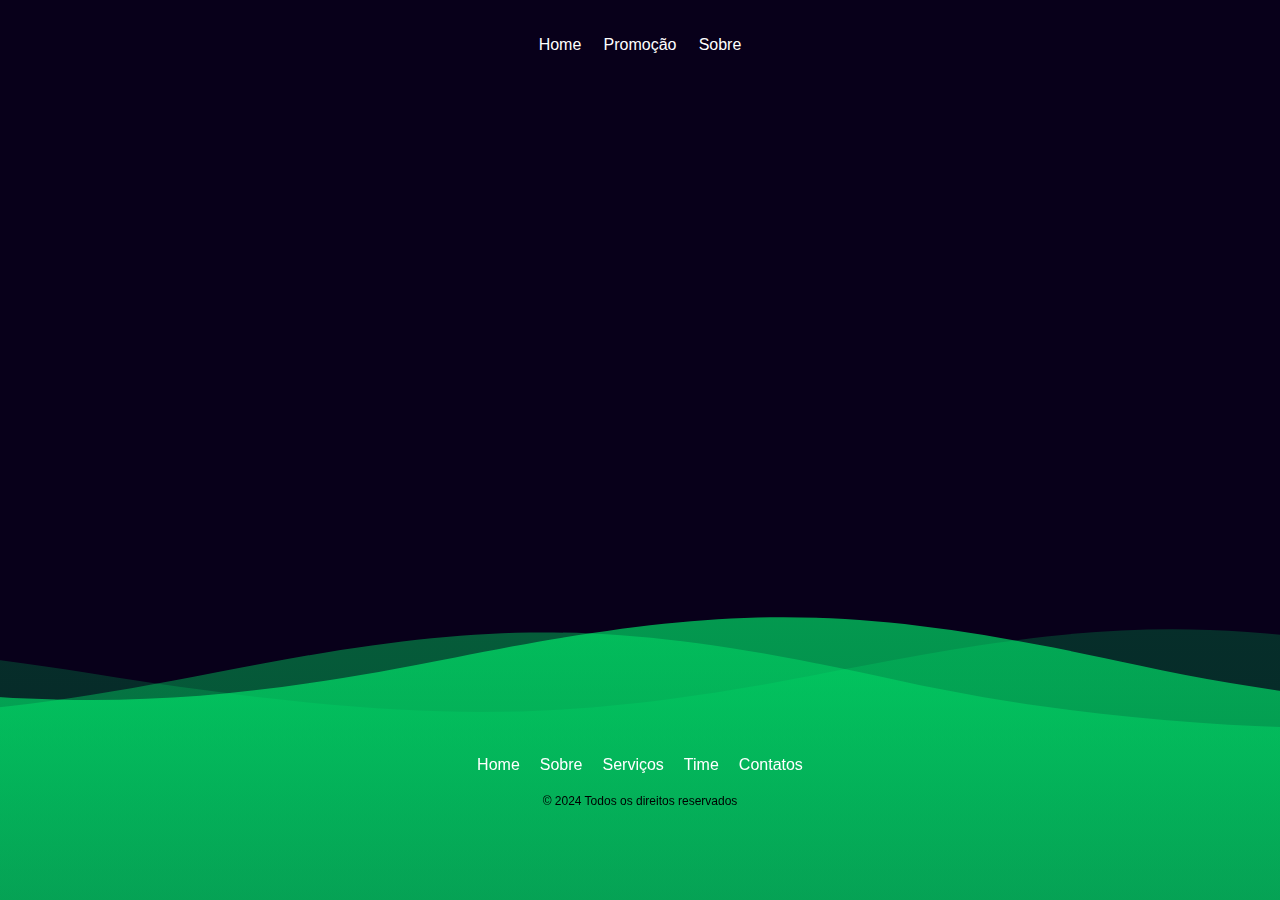
==== index.html @ 0307ca98 "comit" ====
<html lang="en">
<head>
    <meta charset="UTF-8">
    <link rel="stylesheet" href="style.css">
    <script></script>
    <meta name="viewport" content="width=device-width, initial-scale=1.0">
    <link rel="preconnect" href="https://fonts.googleapis.com">
<link rel="preconnect" href="https://fonts.gstatic.com" crossorigin>
<link href="https://fonts.googleapis.com/css2?family=Poppins:wght@300;400;500;600&display=swap" rel="stylesheet">
    <title>TechConnect</title>
</head>
<body>
  <!--div principal-->
  <div class="main-cadastro2">
    <nav>
      <ul class="menu">
        <li><a>Home</a></li>
        <li>
          <a>Promoção</a>
          <ul class="submenu">
            <li><a>Notebook</a></li>
            <li><a>Celular</a></li>
            <li><a>Monitor</a></li>
          </ul>
        </li>
        <li><a>Sobre</a></li>
      </ul>
    </nav>
    <footer>
      <div class="background">
        <svg
          version="1.1"
          xmlns="http://www.w3.org/2000/svg"
          xmlns:xlink="http://www.w3.org/1999/xlink"
          x="0px"
          y="0px"
          width="100%"
          height="100%"
          viewBox="0 0 1600 900"
        >
          <defs>
            <linearGradient id="bg" x2="0%" y2="100%">
              <stop
                offset="0%"
                style="stop-color:rgb(0, 255, 115, 0.6)"
              ></stop>
              <stop
                offset="100%"
                style="stop-color: rgba(17, 107, 73, 0.6)"
              ></stop>
            </linearGradient>
            <path
              id="wave"
              fill="url(#bg)"
              d="M-363.852,502.589c0,0,236.988-41.997,505.475,0
      s371.981,38.998,575.971,0s293.985-39.278,505.474,5.859s493.475,48.368,716.963-4.995v560.106H-363.852V502.589z"
            />
          </defs>
          <g>
            <use xlink:href="#wave" opacity=".3">
              <animateTransform
                attributeName="transform"
                attributeType="XML"
                type="translate"
                dur="8s"
                calcMode="spline"
                values="270 230; -334 180; 270 230"
                keyTimes="0; .5; 1"
                keySplines="0.42, 0, 0.58, 1.0;0.42, 0, 0.58, 1.0"
                repeatCount="indefinite"
              />
            </use>
            <use xlink:href="#wave" opacity=".6">
              <animateTransform
                attributeName="transform"
                attributeType="XML"
                type="translate"
                dur="6s"
                calcMode="spline"
                values="-270 230;243 220;-270 230"
                keyTimes="0; .6; 1"
                keySplines="0.42, 0, 0.58, 1.0;0.42, 0, 0.58, 1.0"
                repeatCount="indefinite"
              />
            </use>
            <use xlink:href="#wave" opacty=".9">
              <animateTransform
                attributeName="transform"
                attributeType="XML"
                type="translate"
                dur="4s"
                calcMode="spline"
                values="0 230;-140 200;0 230"
                keyTimes="0; .4; 1"
                keySplines="0.42, 0, 0.58, 1.0;0.42, 0, 0.58, 1.0"
                repeatCount="indefinite"
              />
            </use>
          </g>
        </svg>
      </div>

      <section>
        <ul class="links">
          <li><a id="home_home">Home</a></li>
          <li><a id="sobre_home">Sobre</a></li>
          <li><a id="servicos">Serviços</a></li>
          <li><a id="time_home">Time</a></li>
          <li><a id="home_home">Contatos</a></li>
        </ul>
        <p class="legal">© 2024 Todos os direitos reservados</p>
      </section>
    </footer>
  </div> 
</body>
---- style.css ----
/**//**//**//**//**//**//**//**//**//**//**//**//**//**//**//**//**//**//**//**//**//**//**//**//**//**//**//**//**//**//**//**/
                                    /*PÁGINAS DE CADASTRO E LOGIN*/
/**//**//**//**//**//**//**//**//**//**//**//**//**//**//**//**//**//**//**//**//**//**//**//**//**//**//**//**//**//**//**//**/
body{
    margin: 0;
    font-family: 'Noto Sans',sans-serif;
}

body *{
    box-sizing: border-box;
}

.main-cadastro{
    width: 100vw; /* vw(viewport-width): porcentagem da largura da viewport(tela)  / 100vh --> 1000px */
    height: 100vh; /*vh(viewport-heigth)*/
    background: #08001a;
    display: flex;
    justify-content: center;
    align-items: center;
}



.lado_esquerdo{
    width: 50vw;
    height: 100vh;
    display: flex;
    justify-content: center;
    align-items: center;
    flex-direction: column;
}

.lado_esquerdo > h1{
    color: rgb(0, 255, 115);
}

.imagem_esqueda{
    width: 35vw;
}

.lado_direito{
    width: 50vw;
    height: 100vh;
    display: flex;
    justify-content: center;
    align-items: center;
}

.card_cadastro{
    width: 70%; /*ao usar %, ele usa somente o tamanho da div em questão*/
    display: flex;
    justify-content: center;
    align-items: center;
    flex-direction: column;
    padding: 30px 35px; /*padding é a margem de dentro, o primeiro numero se refere ao eixo Y, e o segundo ao eixo X*/
    background: #0f072e;
    border-radius: 25px;
    box-shadow: 0px 10px 30px #00000057;
    border: none;
    color:rgb(4, 212, 98) ;
    
}

.card_cadastro > h1{
    color: rgb(4, 212, 98);
    font-weight: 800;
    margin: 0;
}

.card_login{
    color: rgb(4, 212, 98);
    font-weight: 800;
    margin: 0;
}

.textfild{
    width: 100%;
    display: flex;
    flex-direction: column;
    align-items: flex-start;
    justify-content: center;
    margin: 10px 0px;
}

.textfild > input{
    width: 100%;
    border: none;
    border-radius: 10px;
    padding: 15px; /*ao colocar somente um valor, ele vai servir tanto para o eixo X, quanto para o eixo Y*/
    background: #382d6957;
    color: rgb(190, 255, 217); /*cor do input*/
    font-size: 12pt;
    box-shadow: 0px 10px 30px #0000003b;
    outline: none; /*ao passar o mause por cima do input, não ira criar mais aquela "caixa de seleção"*/
    box-sizing: border-box; /*para corrigir a borda que estava passando do limite da div*/
}

.textfild > label{
    color: aliceblue;
    margin: 10px 0px;
}

.textfild > input::placeholder{
    color: #524f7c;
}

.btn-cadastro{
    width: 100%;
    padding: 16px 0px;
    margin: 15px;
    border: none;
    border-radius: 8px;
    outline: none;
    text-transform: uppercase;
    font-weight: 800;
    letter-spacing: 2px;
    color: #0f072e;
    background: #04d462;
    cursor: pointer;
    box-shadow: 0px 5px 40px -10px  rgba(4, 212, 98, 0.5);
}

.btn-login{
    width: 100%;
    padding: 4px 0px;
    margin: 10px 0px;
    border: none;
    border-radius: 8px;
    outline: none;
    text-transform: uppercase;
    font-weight: 1000;
    letter-spacing: 2px;
    color: #0f072e;
    background: #04d462;
    cursor: pointer;
    box-shadow: 0px 5px 40px -10px  rgba(4, 212, 98, 0.5);
}

.btn-login1{
    width: 100%;
    padding: 10px 0px;
    margin: 10px 0px;
    border: none;
    border-radius: 8px;
    outline: none;
    text-transform: uppercase;
    font-weight: 800;
    letter-spacing: 2px;
    color: #0f072e;
    background: #04d462;
    cursor: pointer;
    box-shadow: 0px 5px 40px -10px  rgba(4, 212, 98, 0.5);
}

.jafezcadastro{
    margin-left: 0px;
    margin-right: 7px;
    margin-top: 10px;
}

.não_fez_cadastro{
    margin-left: 80px;
}

.não_fez_cadastro1{
    margin-left: 60px;
}

.recuperar_senha{
    margin-right: 80px;
    margin-left: 20px;
}

a{
    text-decoration: none;
    color: #fff;
}

a:hover{
    color: #04d462;
}

/**//**//**//**//**//**//**//**//**//**//**//**//**//**//**//**//**//**//**//**//**//**//**//**//**//**//**//**//**//**//**//**/
                                             /*(INDEX)*/
/**//**//**//**//**//**//**//**//**//**//**//*//**//***//**//**//**//**//**//**//**//**//**//**//**//**//**//**//**//**//**//**/

.main-cadastro2{
    width: 100vw; /* vw(viewport-width): porcentagem da largura da viewport(tela)  / 100vh --> 1000px */
    height: 100vh; /*vh(viewport-heigth)*/
    background: #08001a;
}

ul {
    margin: 0;
    padding: 0;
    list-style: none;
  }
  
  nav {
    display: flex;
    align-items: center;
    justify-content: center;
    padding: 10px 30px 0;
  }
  

  
  nav h1 {
    background: #343950;
    border-radius: 8px;
    font-size: 16px;
  }
  
  nav span {
    color: #fff;
    font-size: 20px;
  }
  
  a {
    cursor: pointer;
  }
  
  .menu {
    margin: 0;
    padding: 0;
    display: flex;
    justify-content: center;
    align-items: stretch;
    height: 70px;
  }
  
  .menu li {
    display: inline-block;
    width: 80px;
    color: #999;
    transition: all 0.3s ease-in-out;
  }
  
  .menu li:hover .submenu {
    height: 85px;
  }
  
  .menu > li:hover > a {
    color: #fff;
  }
  
  .menu > li:hover > a::before {
    visibility: visible;
    scale: 1 1;
  }
  
  .submenu {
    overflow: hidden;
    position: absolute;
    left: 0;
    display: flex;
    justify-content: center;
    align-items: stretch;
    width: 100%;
    background-color: #0f072e;
    height: 0;
    line-height: 40px;
    box-sizing: border-box;
    transition: height 0.3s ease-in-out;
  }
  .menu li .submenu a {
    color: #fff;
    opacity: 0;
    font-size: 16px;
    transition: opacity 0.25s;
  }
  
  .menu > li:hover .submenu a {
    opacity: 1;
  }
  
  .menu > li .submenu a:hover {
    background: rgb(0 0 0 / 20%);
  }
  
  .menu > li a {
    display: flex;
    align-items: center;
    justify-content: center;
    padding: 0 7px;
    font-size: 16px;
    text-decoration: none;
    position: relative;
    height: 100%;
    transition: 0.3s;
  }
  
  .menu > li > a::before {
    content: "";
    position: absolute;
    width: 100%;
    height: 3px;
    bottom: 3px;
    left: 0px;
    background-color: #04d462;
    transition: all 0.2s ease-in-out;
    scale: 0 0;
    visibility: hidden;
  }
  .background {
    position: absolute;
    z-index: -1;
    top: 0;
    left: 0;
    right: 0;
    bottom: 0;
  }
  
  .socials, .links {
    display: flex;
    list-style: none;
    padding: 0;
    margin: 0;
  }
  
  .socials{
    gap: 20px;
  }
  
  .socials a {
    font-size: 24px;
  }
  
  .links {
    gap: 10px;
  }
  

  .legal {
    font-size: 12px;
    margin: 0;
  }
  
  svg {
    position: absolute;
    top: 0;
    left: 0;
    width: 100%;
    height: 105%;
    transform: scaleY(3) scaleX(2.90);
    transform-origin: bottom;
    box-sizing: border-box;
    display: block;
    pointer-events: none;
  }
  
  footer {
    position: fixed;
    left: 0;
    bottom: 12px;
    display: flex;
    width: 100%;
    height: 400px;
  }
  
  section {
    display: flex;
    flex-direction: column;
    justify-content: flex-end;
    gap: 30px;
    padding-bottom: 80px;
    padding-left: 60px;
    width: 100%;
  }
  
  @media (width > 420px) {
    section {
      align-items: center;
      padding-left: 0;
      gap: 20px;
    }
  
    .links {
      gap: 20px;
    }
  }
  

/**//**//**//**//**//**//**//**//**//**//**//**//**//**//**//**//**//**//**//**//**//**//**//**//**//**//**//**//**//**//**//**/
                                             /*(vendedor_desativar)*/
/**//**//**//**//**//**//**//**//**//**//**//**//**//**//**//**//**//**//**//**//**//**//**//**//**//**//**//**//**//**//**//**/

h1 {
    color: rgb(0, 255, 115);
}

.main-cadastro10{
    width: 150vw; /* vw(viewport-width): porcentagem da largura da viewport(tela)  / 100vh --> 1000px */
    height: 150vh; /*vh(viewport-heigth)*/
    background: #08001a;
    color:white
}



/**//**//**//**//**//**//**//**//**//**//**//**//**//**//**//**//**//**//**//**//**//**//**//**//**//**//**//**//**//**//**/
                                             /*(vendedor_editar)*/
/**//**//**//**//**//**//**//**//**//**//**//**//**//**//**//**//**//**//**//**//**//**//**//**//**//**//**//**//**//**//**//**/

.mH20{
    color: rgb(0, 255, 115);
    width: 100vw; /* vw(viewport-width): porcentagem da largura da viewport(tela)  / 100vh --> 1000px */
    height: 100vh; /*vh(viewport-heigth)*/
    background: #08001a;
    display: flow-root;
}

/**//**//**//**//**//**//**//**//**//**//**//**//**//**//**//**//**//**//**//**//**//**//**//**//**//**//**//**//**//**//**/
                                             /*(cadastro_produto)*/
/**//**//**//**//**//**//**//**//**//**//**//**//**//**//**//**//**//**//**//**//**//**//**//**//**//**//**//**//**//**//**//**/

.cadastro-produto{
    color: rgb(0, 255, 115);
    width: 150vw; /* vw(viewport-width): porcentagem da largura da viewport(tela)  / 100vh --> 1000px */
    height: 150vh; /*vh(viewport-heigth)*/
    background: #08001a;
    color:white
}

/**//**//**//**//**//**//**//**//**//**//**//**//**//**//**//**//**//**//**//**//**//**//**//**//**//**//**//**//**//**//**/
                                             /*(forma_pagamento)*/
/**//**//**//**//**//**//**//**//**//**//**//**//**//**//**//**//**//**//**//**//**//**//**//**//**//**//**//**//**//**//**//**/

.pagamento {
    color: rgb(0, 255, 115);
    width: 100vw; /* vw(viewport-width): porcentagem da largura da viewport(tela)  / 100vh --> 1000px */
    height: 100vh; /*vh(viewport-heigth)*/
    display: flow-root;
    background: #0f072e;
}
    
/**//**//**//**//**//**//**//**//**//**//**//**//**//**//**//**//**//**//**//**//**//**//**//**//**//**//**//**//**//**//**/
                                             /*(rastreamento)*/
/**//**//**//**//**//**//**//**//**//**//**//**//**//**//**//**//**//**//**//**//**//**//**//**//**//**//**//**//**//**//**//**/
#rastrear_name{
  margin-left: 10px;
}
.rastreamento {
    color: rgb(0, 255, 115);
    width: 100vw; /* vw(viewport-width): porcentagem da largura da viewport(tela)  / 100vh --> 1000px */
    height: 100vh; /*vh(viewport-heigth)*/
    background: #08001a;
    display: flow-root;
}

#orderNumber{
    width: 80%;
    margin-bottom: 10px;
    margin-left: 10px;
    margin-right: 10px;
    border: none;
    border-radius: 10px;
    padding: 20px; /*ao colocar somente um valor, ele vai servir tanto para o eixo X, quanto para o eixo Y*/
    background: #382d6957;
    color: rgb(190, 255, 217); /*cor do input*/
    font-size: 12pt;
    box-shadow: 0px 10px 30px #0000003b;
    outline: none; /*ao passar o mause por cima do input, não ira criar mais aquela "caixa de seleção"*/
    box-sizing: border-box; /*para corrigir a borda que estava passando do limite da div*/

}

button {
    padding: 20px 30px;
    background-color:  rgb(0, 255, 115);
    color: black;
    border: none;
    cursor: pointer;
    border-radius: 10px;
    box-shadow: 0px 10px 30px #0000003b;
}

TESTE

body {
  margin: 0;
  font-family: 'Noto Sans', sans-serif;
}
body * {
  box-sizing: border-box;
}
.container {
  width: 100vw;
  height: 100vh;
  background: #08001a;
  display: flex;
  flex-direction: column;
  align-items: center;
  color: white;
}
header {
  width: 100%;
  background: #333;
  color: white;
  padding: 10px 0;
  text-align: center;
}
header h1 {
  margin: 0;
}
.product-list {
  width: 90%;
  margin: 20px auto;
}
.product {
  background: #0f072e;
  border-radius: 8px;
  box-shadow: 0px 10px 30px #00000057;
  display: flex;
  align-items: center;
  margin-bottom: 20px;
  padding: 20px;
  color: rgb(4, 212, 98);
}
.product img {
  max-width: 200px;
  margin-right: 20px;
}
.product-details {
  flex: 1;
}
.product-details h2 {
  margin: 0 0 10px;
  font-weight: 800;
}
.product-details p {
  margin: 0 0 20px;
}
.product-price {
  font-size: 24px;
  color: #04d462;
}
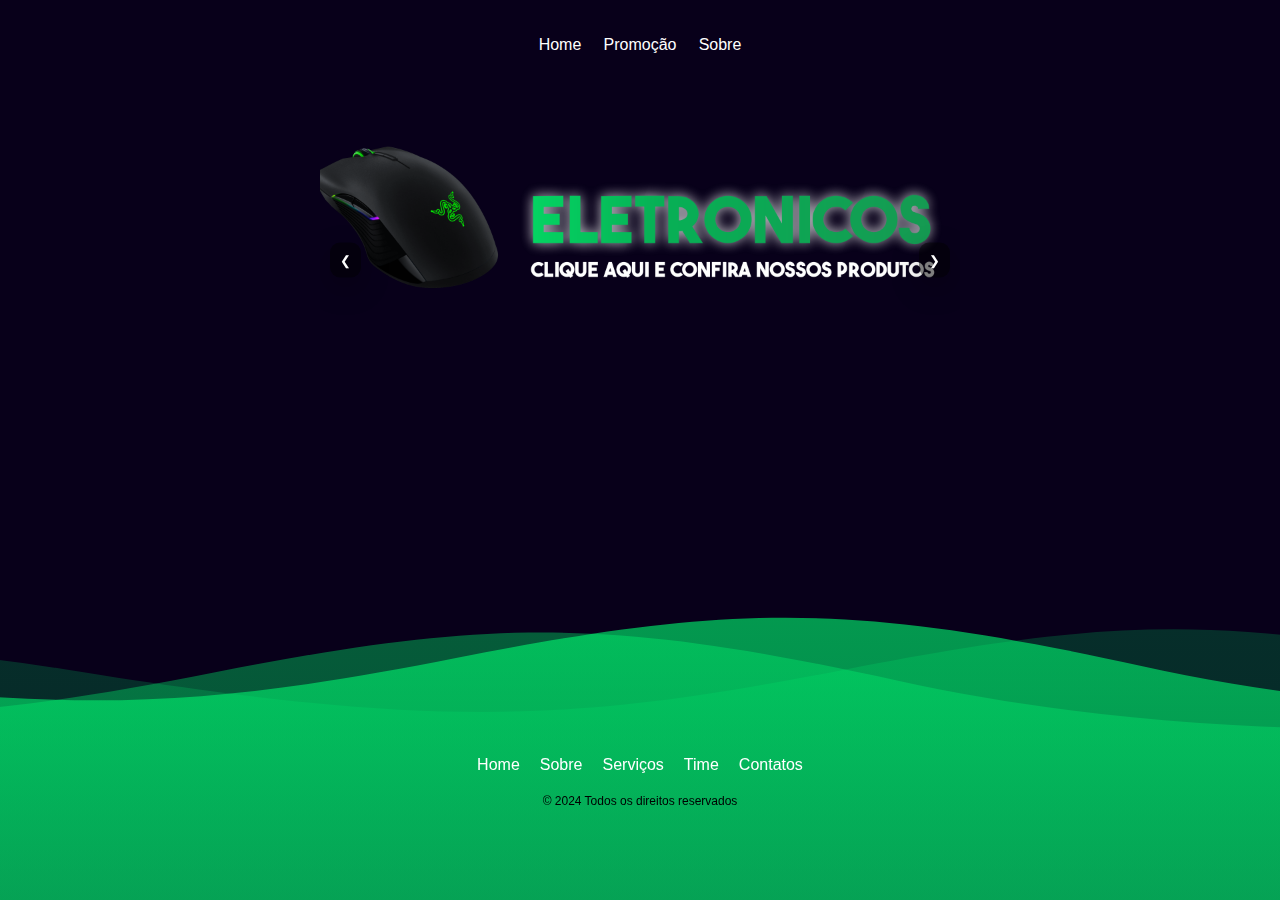
==== commit 52199705: "gg" ====
--- a/index.html
+++ b/index.html
@@ -7,6 +7,7 @@
     <link rel="preconnect" href="https://fonts.googleapis.com">
 <link rel="preconnect" href="https://fonts.gstatic.com" crossorigin>
 <link href="https://fonts.googleapis.com/css2?family=Poppins:wght@300;400;500;600&display=swap" rel="stylesheet">
+<script src="main.js"></script>
     <title>TechConnect</title>
 </head>
 <body>
@@ -26,6 +27,23 @@
         <li><a>Sobre</a></li>
       </ul>
     </nav>
+
+    <section class="carousel">
+      <button class="carousel-button prev" onclick="prevSlide()">&#10094;</button>
+      <div class="carousel-container">
+          <div class="carousel-slide active">
+              <img src="Sem título-1.png" alt="Produto 1">
+          </div>
+          <div class="carousel-slide">
+              <img src="produto2.jpg.jpg" alt="Produto 2">
+          </div>
+          <div class="carousel-slide">
+              <img src="produto3.jpg.jpg" alt="Produto 3">
+          </div>
+      </div>
+      <button class="carousel-button next" onclick="nextSlide()">&#10095;</button>
+  </section>
+
     <footer>
       <div class="background">
         <svg
--- a/style.css
+++ b/style.css
@@ -184,12 +184,68 @@
                                              /*(INDEX)*/
 /**//**//**//**//**//**//**//**//**//**//**//*//**//***//**//**//**//**//**//**//**//**//**//**//**//**//**//**//**//**//**//**/
 
+img
+{
+  border: none;
+}
+
 .main-cadastro2{
     width: 100vw; /* vw(viewport-width): porcentagem da largura da viewport(tela)  / 100vh --> 1000px */
     height: 100vh; /*vh(viewport-heigth)*/
     background: #08001a;
 }
 
+.carousel {
+  position: relative;
+  max-width: 50%;
+  margin: 20px auto;
+  overflow: hidden;
+  border: none;
+  /*1px solid  #19034d;*/
+}
+
+.carousel-container {
+  display: flex;
+  transition: transform 0.5s ease-in-out;
+  border:none;
+}
+
+.carousel-slide {
+  min-width: 100%;
+  box-sizing: border-box;
+  border: none;
+}
+
+.carousel-slide img {
+  width: 100%;
+  display: block;
+}
+
+.carousel-button {
+  position: absolute;
+  top: 50%;
+  transform: translateY(-50%);
+  background-color: rgba(0, 0, 0, 0.5);
+  border: none;
+  color: #fff;
+  padding: 10px;
+  cursor: pointer;
+  z-index: 10;
+}
+
+.carousel-button.prev {
+  left: 10px;
+}
+
+.carousel-button.next {
+  right: 10px;
+}
+
+.carousel-slide h2, .carousel-slide p {
+  text-align: center;
+  margin: 10px 0;
+}
+
 ul {
     margin: 0;
     padding: 0;
@@ -212,7 +268,7 @@
   }
   
   nav span {
-    color: #fff;
+    color:#04d462;
     font-size: 20px;
   }
   
@@ -485,13 +541,14 @@
   box-sizing: border-box;
 }
 .container {
-  width: 100vw;
-  height: 100vh;
+  width: max-content;
+  height: max-content;
   background: #08001a;
   display: flex;
   flex-direction: column;
   align-items: center;
   color: white;
+  
 }
 header {
   width: 100%;
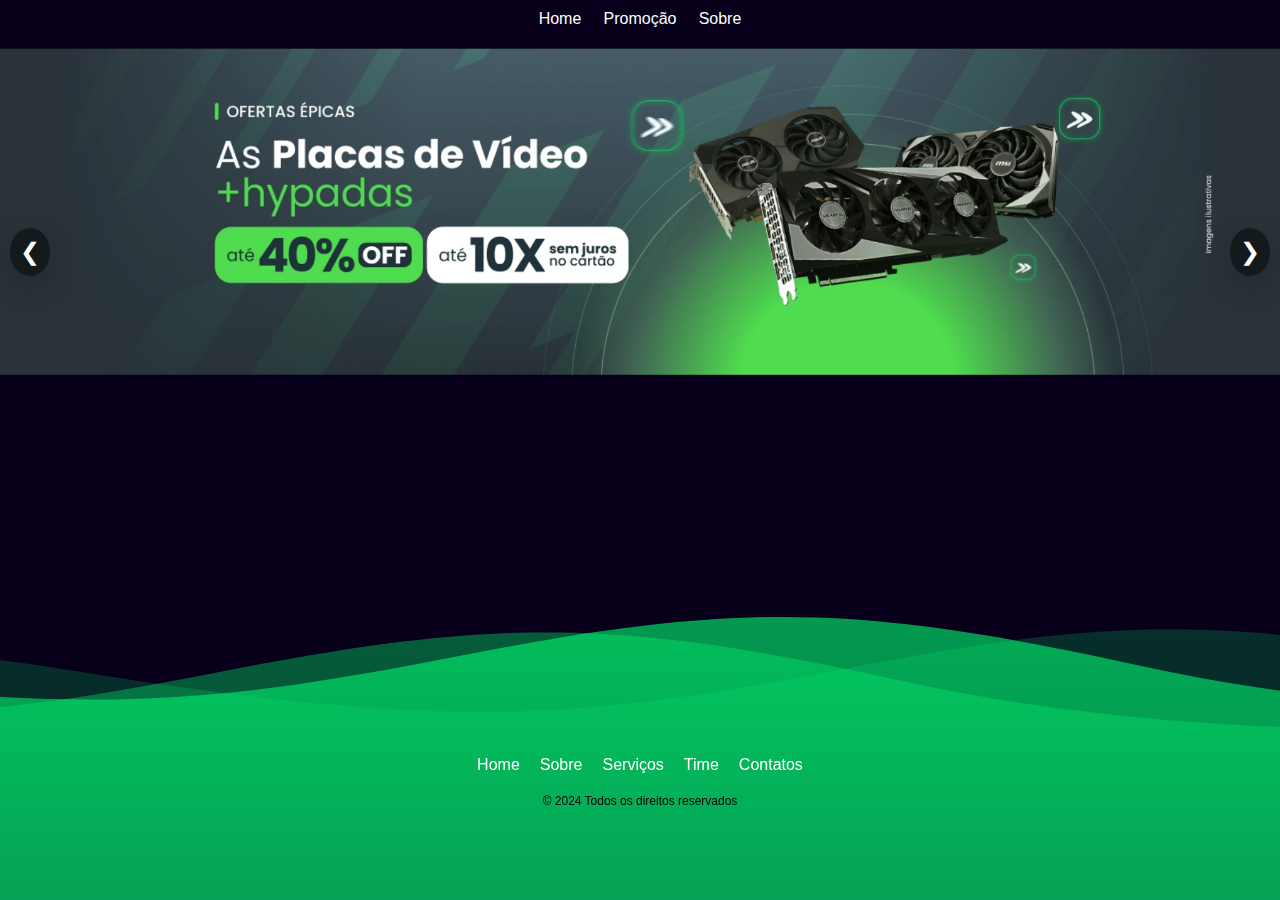
==== commit 4f053472: "gg" ====
--- a/index.html
+++ b/index.html
@@ -28,20 +28,20 @@
       </ul>
     </nav>
 
-    <section class="carousel">
-      <button class="carousel-button prev" onclick="prevSlide()">&#10094;</button>
-      <div class="carousel-container">
-          <div class="carousel-slide active">
-              <img src="Sem título-1.png" alt="Produto 1">
+    <section class="slider-container">
+      <div class="slider">
+          <div class="slide">
+              <img src="Sem título-1.png" alt="Promoção 1">
           </div>
-          <div class="carousel-slide">
-              <img src="produto2.jpg.jpg" alt="Produto 2">
+          <div class="slide">
+              <img src="Sem título-1.png" alt="Promoção 2">
           </div>
-          <div class="carousel-slide">
-              <img src="produto3.jpg.jpg" alt="Produto 3">
+          <div class="slide">
+              <img src="Sem título-1.png" alt="Promoção 3">
           </div>
       </div>
-      <button class="carousel-button next" onclick="nextSlide()">&#10095;</button>
+      <button class="slider-btn prev" onclick="moveSlider(-1)">&#10094;</button>
+      <button class="slider-btn next" onclick="moveSlider(1)">&#10095;</button>
   </section>
 
     <footer>
--- a/style.css
+++ b/style.css
@@ -218,7 +218,7 @@
 
 .carousel-slide img {
   width: 100%;
-  display: block;
+display:none;
 }
 
 .carousel-button {
@@ -282,9 +282,53 @@
     display: flex;
     justify-content: center;
     align-items: stretch;
-    height: 70px;
-  }
-  
+  
+  }
+  
+  .slider-container {
+    position: relative;
+    max-width: 100%;
+    margin: 20px auto;
+    overflow: hidden;
+}
+
+.slider {
+    display: flex;
+    transition: transform 0.5s ease;
+}
+
+.slide {
+    min-width: 100%;
+    box-sizing: border-box;
+}
+
+.slide img {
+    width: 100%;
+    height: auto;
+    display: block;
+}
+
+.slider-btn {
+    position: absolute;
+    top: 50%;
+    transform: translateY(-50%);
+    background-color: rgba(0, 0, 0, 0.5);
+    border: none;
+    color: #fff;
+    font-size: 24px;
+    padding: 10px;
+    cursor: pointer;
+    border-radius: 50%;
+}
+
+.slider-btn.prev {
+    left: 10px;
+}
+
+.slider-btn.next {
+    right: 10px;
+}
+
   .menu li {
     display: inline-block;
     width: 80px;
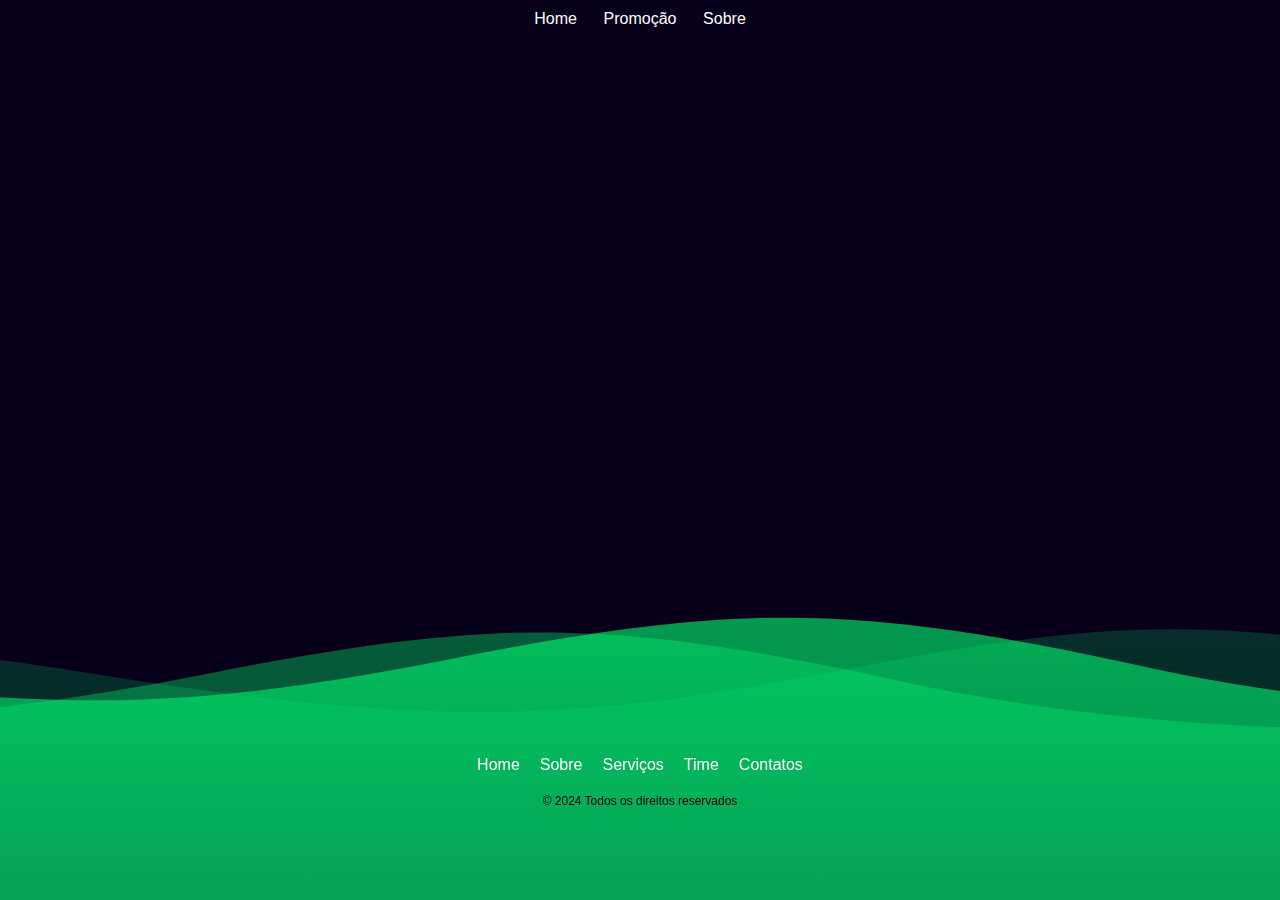
==== commit e4a5f7c1: "GG TOMAMO" ====
--- a/index.html
+++ b/index.html
@@ -31,13 +31,13 @@
     <section class="slider-container">
       <div class="slider">
           <div class="slide">
-              <img src="Sem título-1.png" alt="Promoção 1">
+              <img src="#" alt="Promoção 1">
           </div>
           <div class="slide">
-              <img src="Sem título-1.png" alt="Promoção 2">
+              <img src="#" alt="Promoção 2">
           </div>
           <div class="slide">
-              <img src="Sem título-1.png" alt="Promoção 3">
+              <img src="#" alt="Promoção 3">
           </div>
       </div>
       <button class="slider-btn prev" onclick="moveSlider(-1)">&#10094;</button>
--- a/style.css
+++ b/style.css
@@ -279,7 +279,7 @@
   .menu {
     margin: 0;
     padding: 0;
-    display: flex;
+    display: flexbox;
     justify-content: center;
     align-items: stretch;
   
@@ -288,6 +288,7 @@
   .slider-container {
     position: relative;
     max-width: 100%;
+    display: none;
     margin: 20px auto;
     overflow: hidden;
 }
@@ -636,3 +637,52 @@
   font-size: 24px;
   color: #04d462;
 }
+
+/*Carrossel*/
+.carousel {
+  position: relative;
+  max-width: 400px;
+  margin: 20px auto;
+  overflow: hidden;
+  border: 1px solid #dddddd;
+}
+
+.carousel-container {
+  display: flex;
+  transition: transform 0.5s ease-in-out;
+}
+
+.carousel-slide {
+  min-width: 100%;
+  box-sizing: border-box;
+}
+
+.carousel-slide img {
+  width: 100%;
+  display: block;
+}
+
+.carousel-button {
+  position: absolute;
+  top: 50%;
+  transform: translateY(-50%);
+  background-color: rgba(0, 0, 0, 0.5);
+  border: none;
+  color: #fff;
+  padding: 10px;
+  cursor: pointer;
+  z-index: 10;
+}
+
+.carousel-button.prev {
+  left: 10px;
+}
+
+.carousel-button.next {
+  right: 10px;
+}
+
+.carousel-slide h2, .carousel-slide p {
+  text-align: center;
+  margin: 10px 0;
+}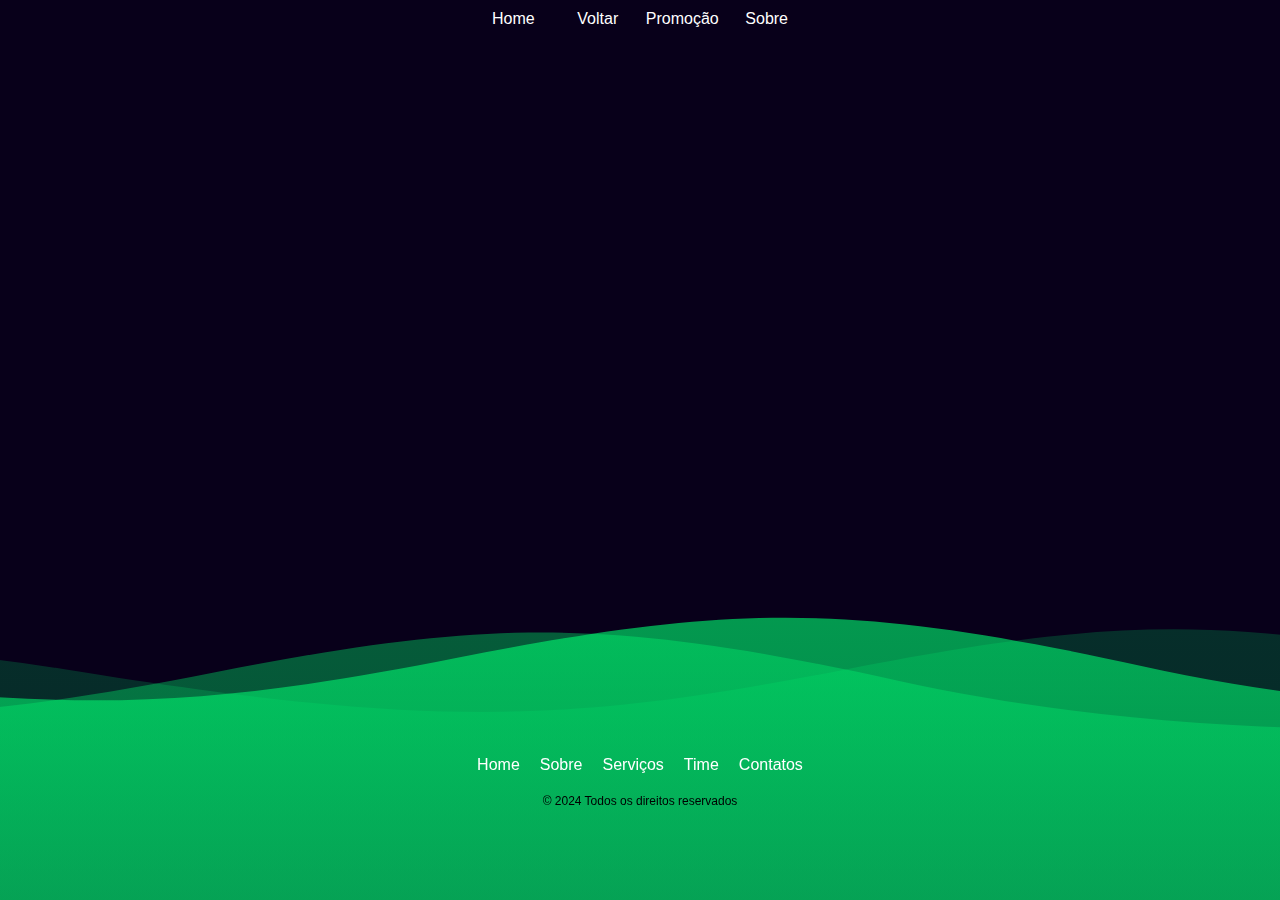
==== commit 1683f5b1: "gg" ====
--- a/index.html
+++ b/index.html
@@ -16,10 +16,11 @@
     <nav>
       <ul class="menu">
         <li><a>Home</a></li>
+        <li><a href="login.html">Voltar</a></li>
         <li>
           <a>Promoção</a>
           <ul class="submenu">
-            <li><a>Notebook</a></li>
+            <li><a href="paginadosprodutos.html">Notebook</a></li>
             <li><a>Celular</a></li>
             <li><a>Monitor</a></li>
           </ul>
--- a/style.css
+++ b/style.css
@@ -276,6 +276,9 @@
     cursor: pointer;
   }
   
+  .btn-voltar{
+    display: flex;
+  }
   .menu {
     margin: 0;
     padding: 0;
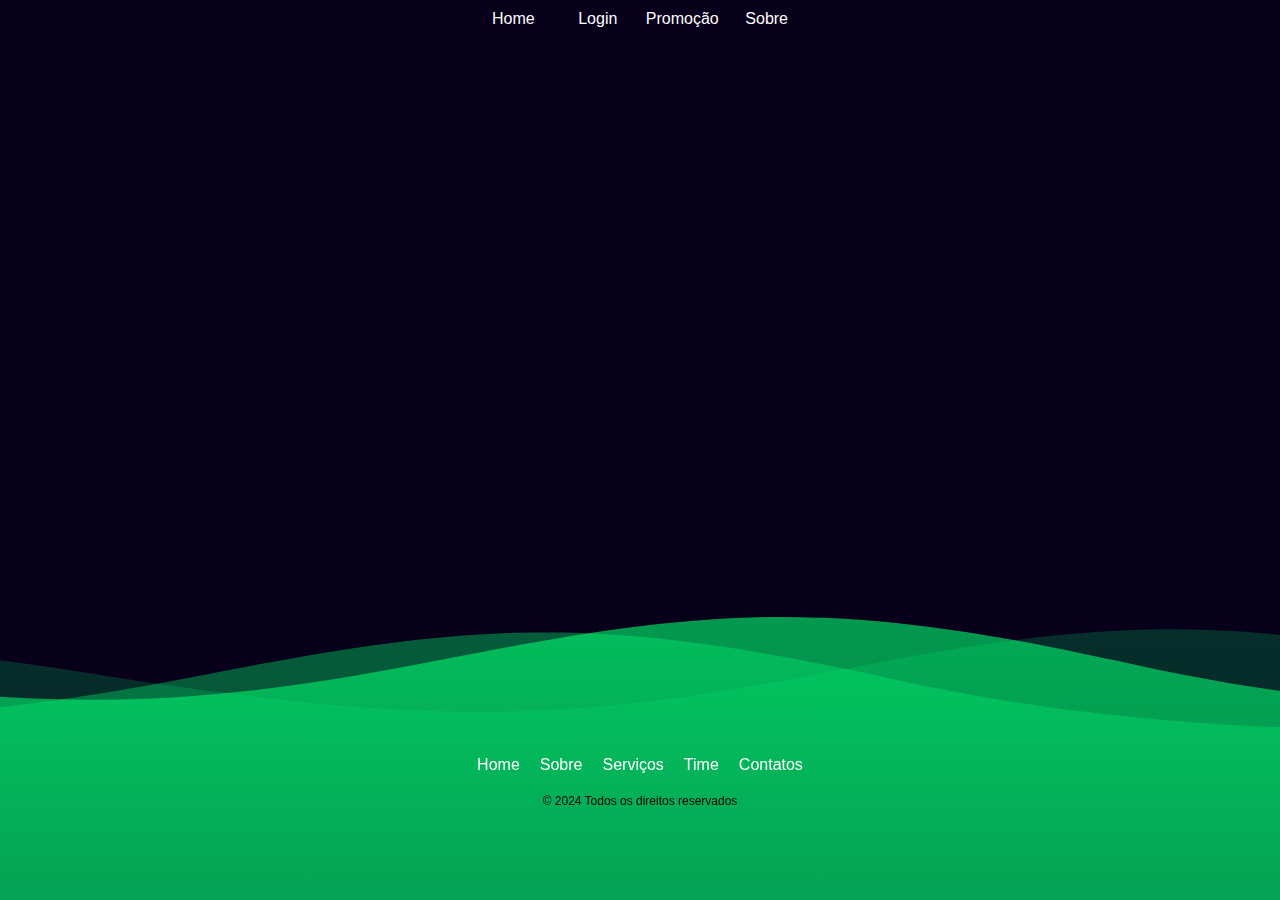
==== commit 240af434: "gg" ====
--- a/index.html
+++ b/index.html
@@ -16,7 +16,7 @@
     <nav>
       <ul class="menu">
         <li><a>Home</a></li>
-        <li><a href="login.html">Voltar</a></li>
+        <li><a href="login.html">Login</a></li>
         <li>
           <a>Promoção</a>
           <ul class="submenu">
--- a/style.css
+++ b/style.css
@@ -275,7 +275,9 @@
   a {
     cursor: pointer;
   }
-  
+  .fundo{
+    background-color: #08001a;
+  }
   .btn-voltar{
     display: flex;
   }
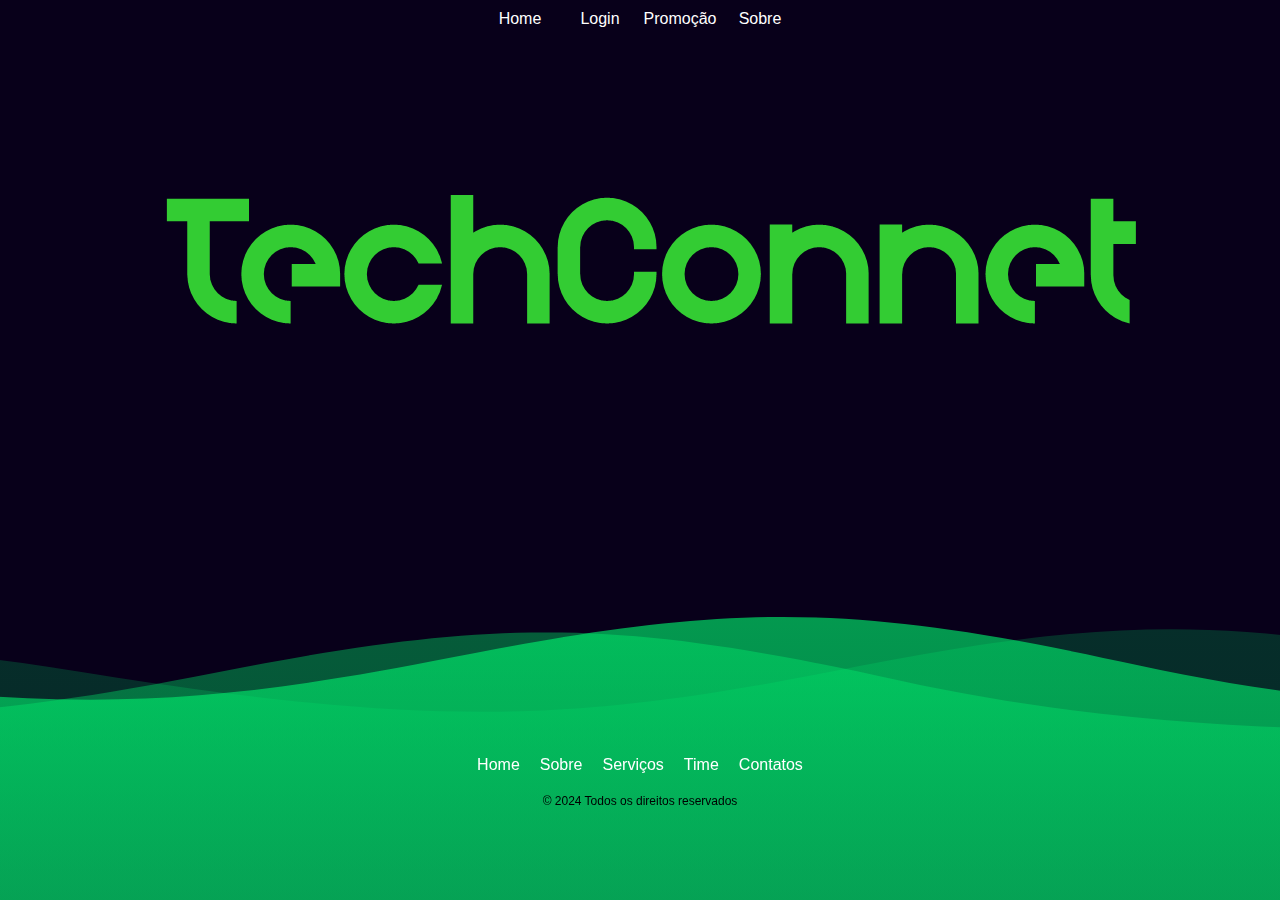
==== commit 31782a81: "fds" ====
--- a/index.html
+++ b/index.html
@@ -28,6 +28,8 @@
         <li><a>Sobre</a></li>
       </ul>
     </nav>
+
+    <img class="imagem_logo" src="logolinda.png" alt="imagem">
 
     <section class="slider-container">
       <div class="slider">
--- a/style.css
+++ b/style.css
@@ -284,12 +284,19 @@
   .menu {
     margin: 0;
     padding: 0;
-    display: flexbox;
-    justify-content: center;
-    align-items: stretch;
-  
-  }
-  
+    display: flex;
+    justify-content: center;
+    align-items: center;
+  
+  }
+  
+  .imagem_logo{
+    display: flex;
+    justify-content: center;
+    align-items: center;
+    margin: auto;
+    padding: 13%;
+  }
   .slider-container {
     position: relative;
     max-width: 100%;
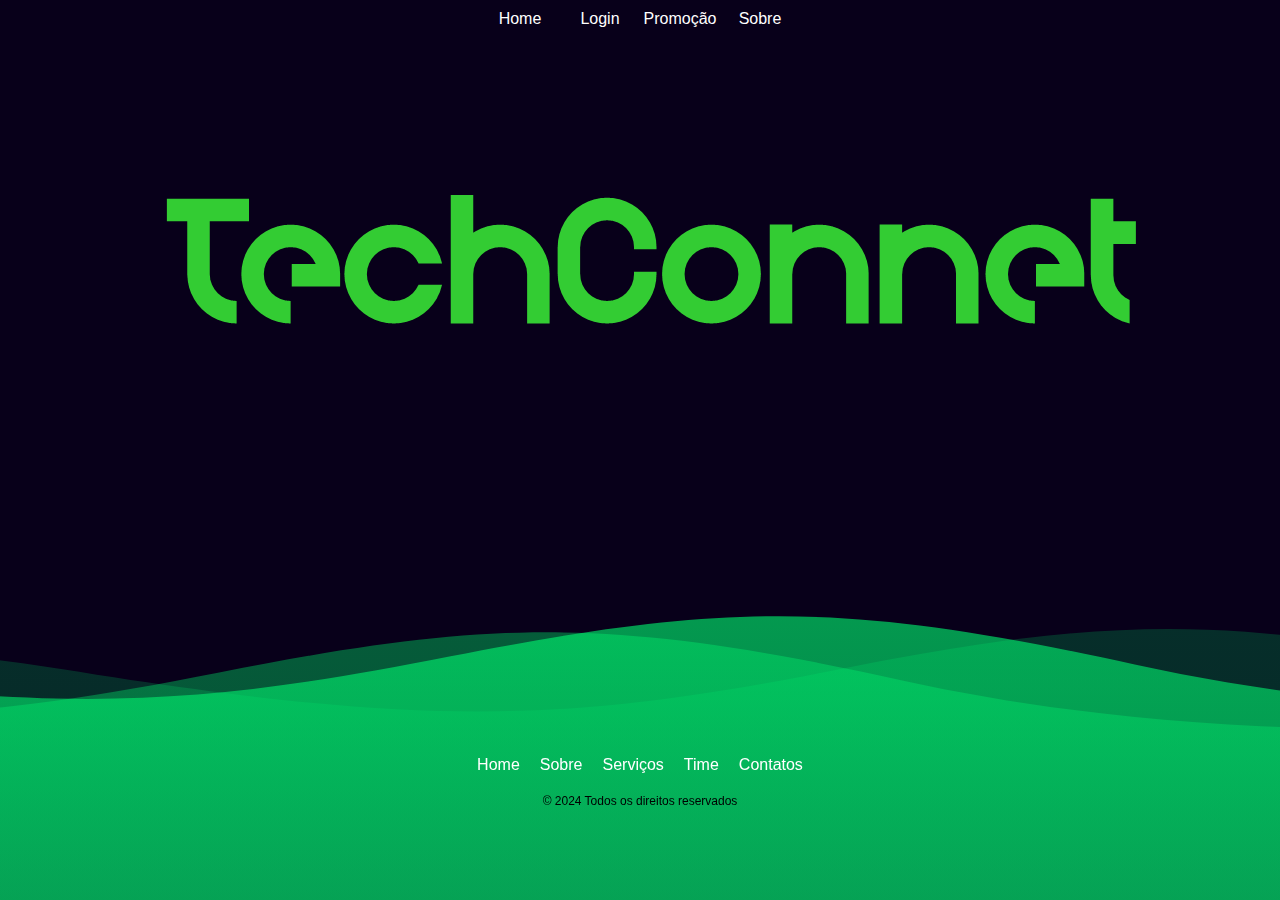
==== commit ffa23cb9: "safada" ====
--- a/index.html
+++ b/index.html
@@ -10,6 +10,7 @@
 <script src="main.js"></script>
     <title>TechConnect</title>
 </head>
+
 <body>
   <!--div principal-->
   <div class="main-cadastro2">
